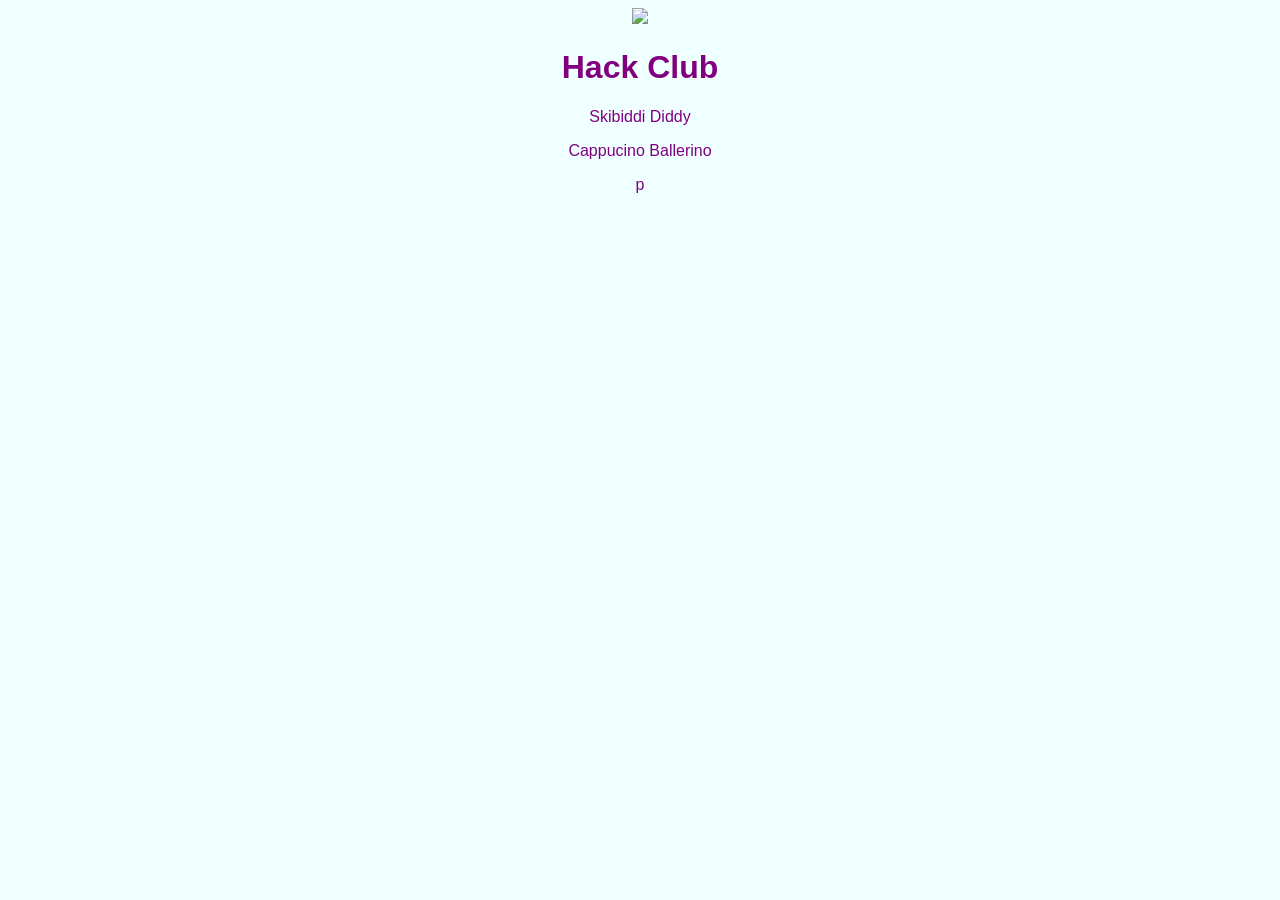
==== index.html @ 81de8109 "removed parent folder" ====
<!DOCTYPE html>
<html>
    <head> 
        <link rel = "stylesheet" href="style.css">
    </head>
    <body>
        <img
        src = "https://encrypted-tbn0.gstatic.com/images?q=tbn:ANd9GcRmbmoSSYYPOkgY6q6hCw7GsNK5IMNdLRaFmJbWK5h_au-SyWsmZyrLE6nF&s=10"
        />
        <h1>Hack Club</h1>
        <p>Skibiddi Diddy</p>
        <p>Cappucino Ballerino</p>
    </body>
</html>p
---- style.css ----
img {
    width: 200px;
}

body {
    text-align: center;
    font-family: 'Arial';
    background: azure;
    color: purple;
}
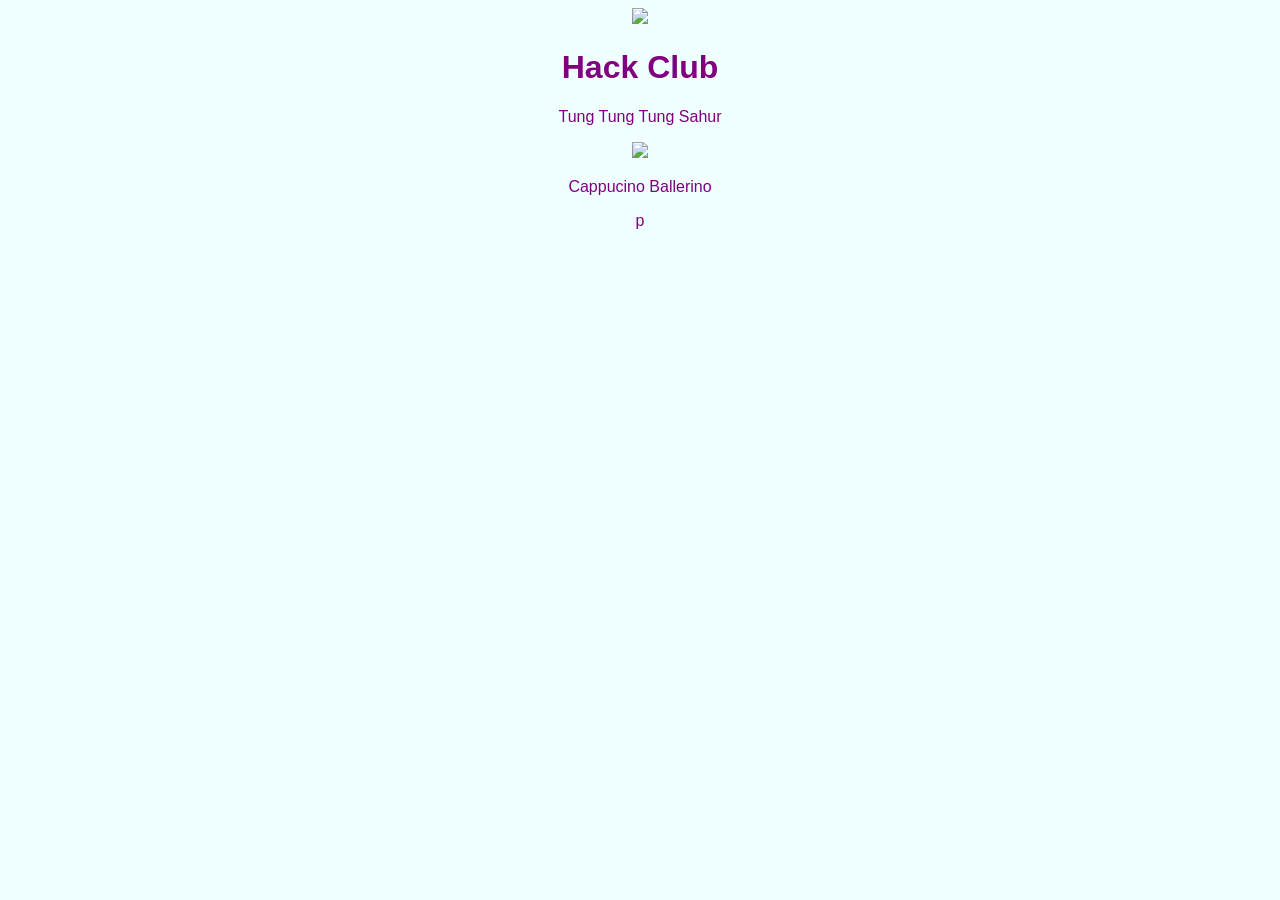
==== commit affecaf3: "added images" ====
--- a/index.html
+++ b/index.html
@@ -8,7 +8,10 @@
         src = "https://encrypted-tbn0.gstatic.com/images?q=tbn:ANd9GcRmbmoSSYYPOkgY6q6hCw7GsNK5IMNdLRaFmJbWK5h_au-SyWsmZyrLE6nF&s=10"
         />
         <h1>Hack Club</h1>
-        <p>Skibiddi Diddy</p>
+        <p>Tung Tung Tung Sahur</p>
+        <img
+        src = "https://i.makeagif.com/media/4-15-2026/FhVkG7.gif"
+        />
         <p>Cappucino Ballerino</p>
     </body>
 </html>p
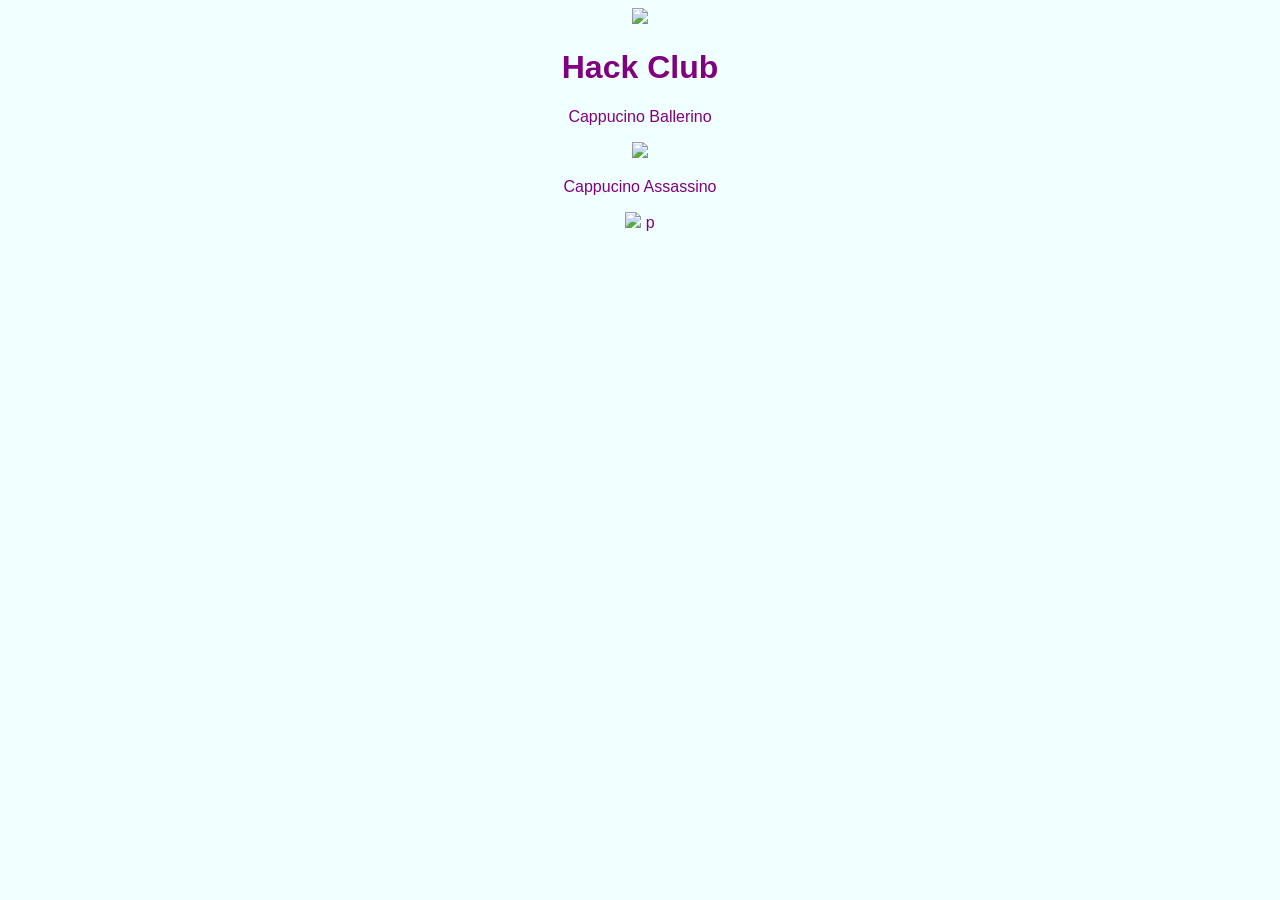
==== commit c4b17fa2: "added images" ====
--- a/index.html
+++ b/index.html
@@ -5,13 +5,16 @@
     </head>
     <body>
         <img
-        src = "https://encrypted-tbn0.gstatic.com/images?q=tbn:ANd9GcRmbmoSSYYPOkgY6q6hCw7GsNK5IMNdLRaFmJbWK5h_au-SyWsmZyrLE6nF&s=10"
+        src = "https://i.ytimg.com/vi/IYHzsBrOj7o/sddefault.jpg"
         />
         <h1>Hack Club</h1>
-        <p>Tung Tung Tung Sahur</p>
+        <p>Cappucino Ballerino</p>
         <img
-        src = "https://i.makeagif.com/media/4-15-2026/FhVkG7.gif"
+        src = "https://giffiles.alphacoders.com/223/223501.gif"
         />
-        <p>Cappucino Ballerino</p>
+        <p>Cappucino Assassino</p>
+        <img
+        src = "https://usagif.com/wp-content/uploads/gify/brainrot-CAPPUCCINO-ASSASSINO-MASHUP-main.gif"
+        />
     </body>
 </html>p
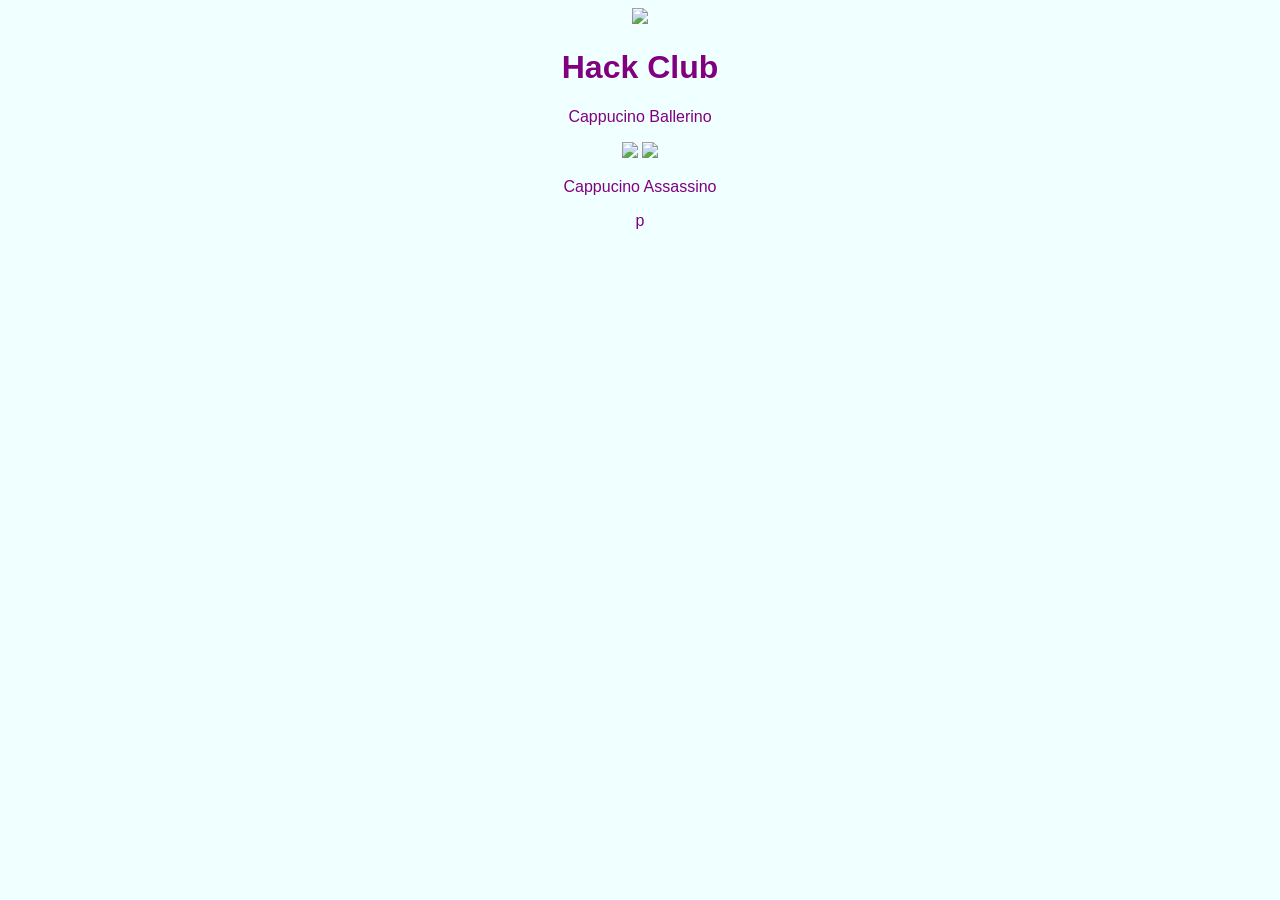
==== commit 10d4cff8: "test" ====
--- a/index.html
+++ b/index.html
@@ -12,9 +12,12 @@
         <img
         src = "https://giffiles.alphacoders.com/223/223501.gif"
         />
-        <p>Cappucino Assassino</p>
+
         <img
         src = "https://usagif.com/wp-content/uploads/gify/brainrot-CAPPUCCINO-ASSASSINO-MASHUP-main.gif"
         />
+
+        <p>Cappucino Assassino</p>
+        
     </body>
 </html>p
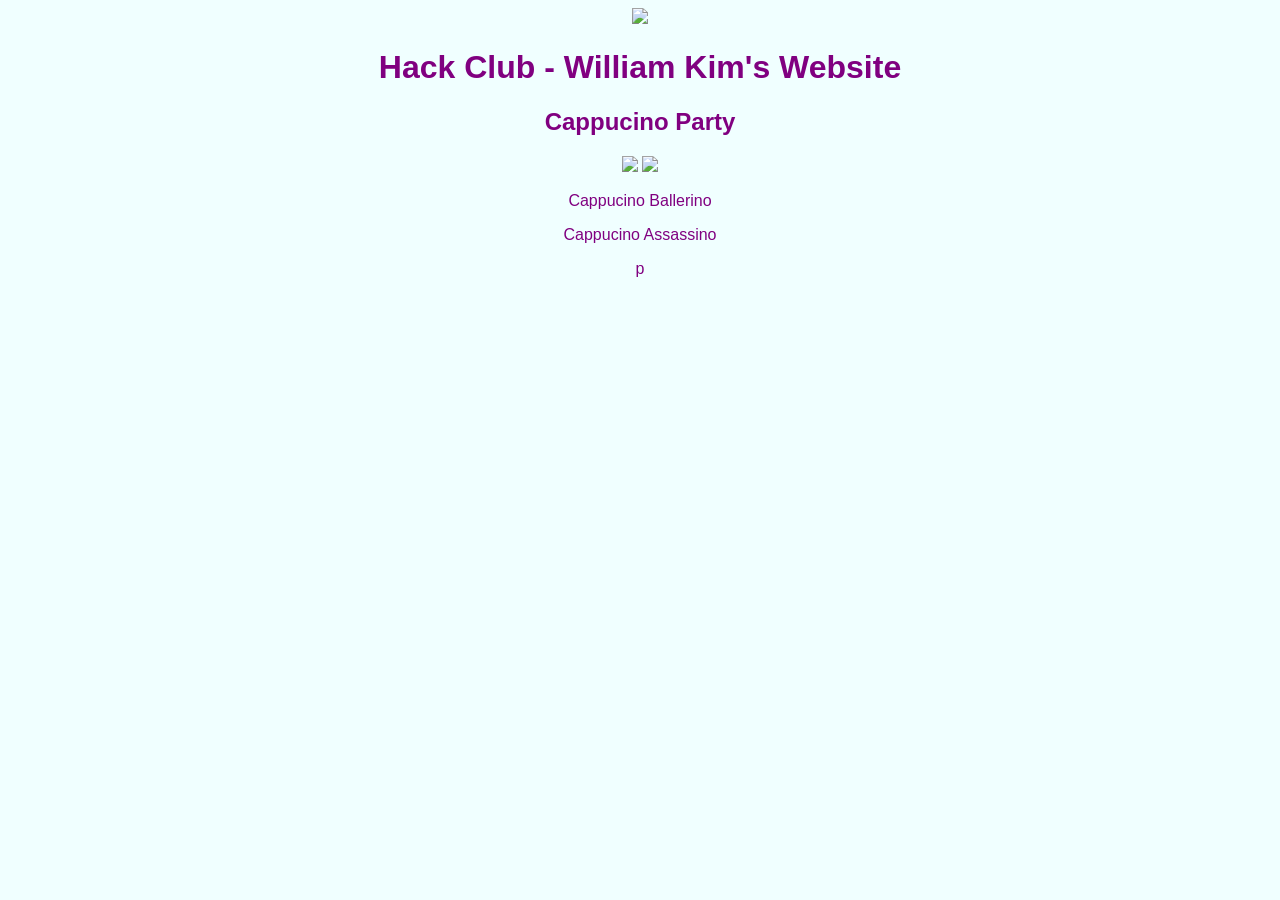
==== commit 3eb55243: "new" ====
--- a/index.html
+++ b/index.html
@@ -7,17 +7,15 @@
         <img
         src = "https://i.ytimg.com/vi/IYHzsBrOj7o/sddefault.jpg"
         />
-        <h1>Hack Club</h1>
-        <p>Cappucino Ballerino</p>
+        <h1>Hack Club - William Kim's Website</h1>
+        <h2>Cappucino Party</h2>
         <img
         src = "https://giffiles.alphacoders.com/223/223501.gif"
         />
-
         <img
         src = "https://usagif.com/wp-content/uploads/gify/brainrot-CAPPUCCINO-ASSASSINO-MASHUP-main.gif"
         />
-
-        <p>Cappucino Assassino</p>
+        <p>Cappucino Ballerino</p> <p>Cappucino Assassino</p>
         
     </body>
 </html>p
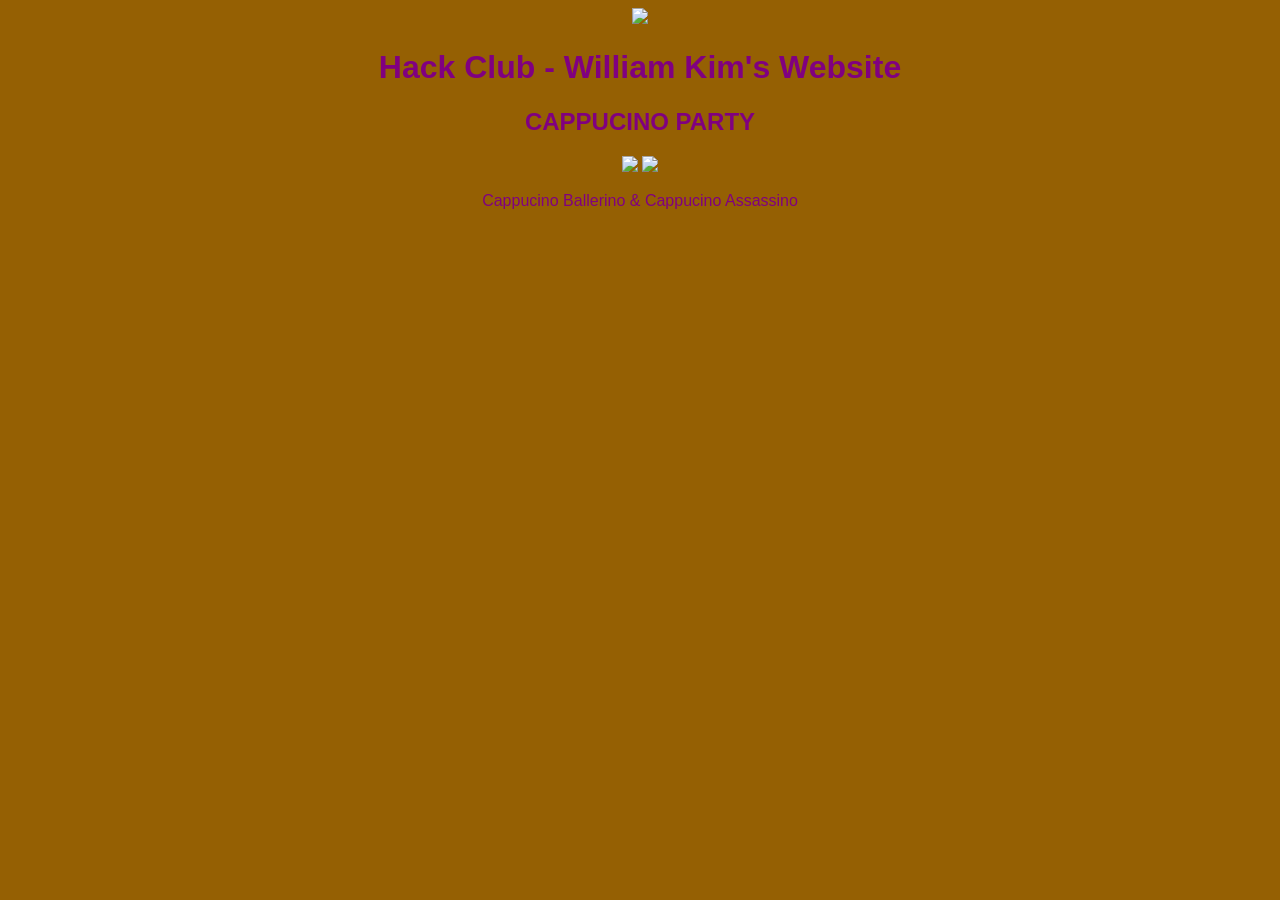
==== commit cca4a449: "overall update" ====
--- a/index.html
+++ b/index.html
@@ -8,14 +8,14 @@
         src = "https://i.ytimg.com/vi/IYHzsBrOj7o/sddefault.jpg"
         />
         <h1>Hack Club - William Kim's Website</h1>
-        <h2>Cappucino Party</h2>
+        <h2><strong>CAPPUCINO PARTY</strong></h2>
         <img
         src = "https://giffiles.alphacoders.com/223/223501.gif"
         />
         <img
         src = "https://usagif.com/wp-content/uploads/gify/brainrot-CAPPUCCINO-ASSASSINO-MASHUP-main.gif"
         />
-        <p>Cappucino Ballerino</p> <p>Cappucino Assassino</p>
+        <p>Cappucino Ballerino & Cappucino Assassino</p>
         
     </body>
-</html>p+</html>
--- a/style.css
+++ b/style.css
@@ -5,6 +5,6 @@
 body {
     text-align: center;
     font-family: 'Arial';
-    background: azure;
+    background: rgb(149, 96, 3);
     color: purple;
 }
